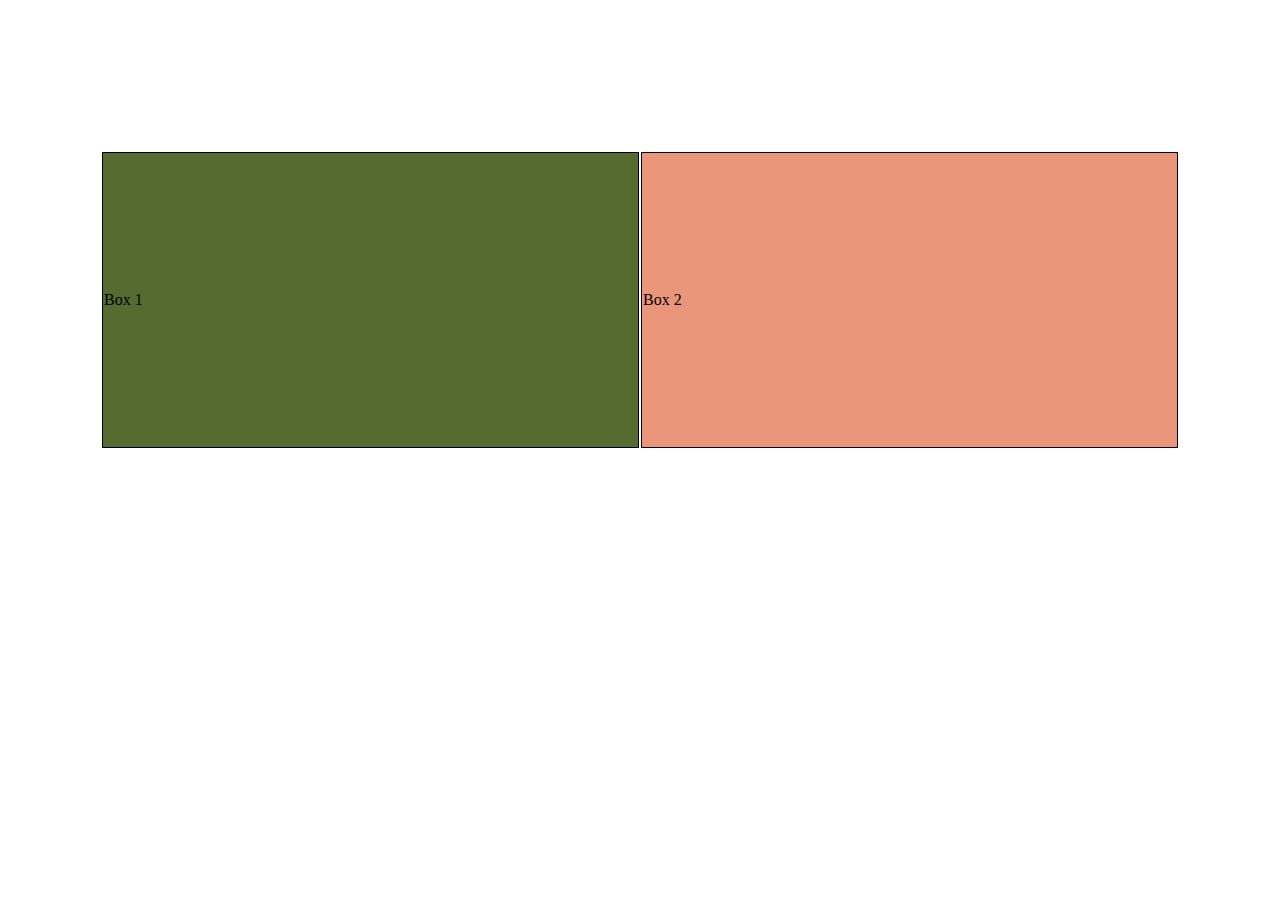
==== cell01/ex06/responsive.html @ 3ff4ae32 "Add files via upload" ====
<!DOCTYPE html>
<html lang="en">
<head>
    <meta charset="UTF-8">
    <meta name="viewport" content="width=device-width, initial-scale=1.0">
    <title>Table with Two Boxes</title>
    <style>
        
        body {
            padding:100px;
            display: flex;
            justify-content: center;
            margin: 0;
        }

        table {
            width: 100%;
            height:300px;
            justify-content: center;
            margin-top: 50px;
        }

        td {
            width: 50%; 
            height:50%;      
            border: 1px solid black;
            text-align: left;
            vertical-align: middle;
            background-color: white;
        }

        .box1 {
            background-color:darkolivegreen;
        }
        .box2 {
            background-color:darksalmon;
        }
    </style>
</head>
<body>
    <table>
        <tr>
            <td class="box1">Box 1</td>
            <td class="box2">Box 2</td>
        </tr>
    </table>
</body>
</html>
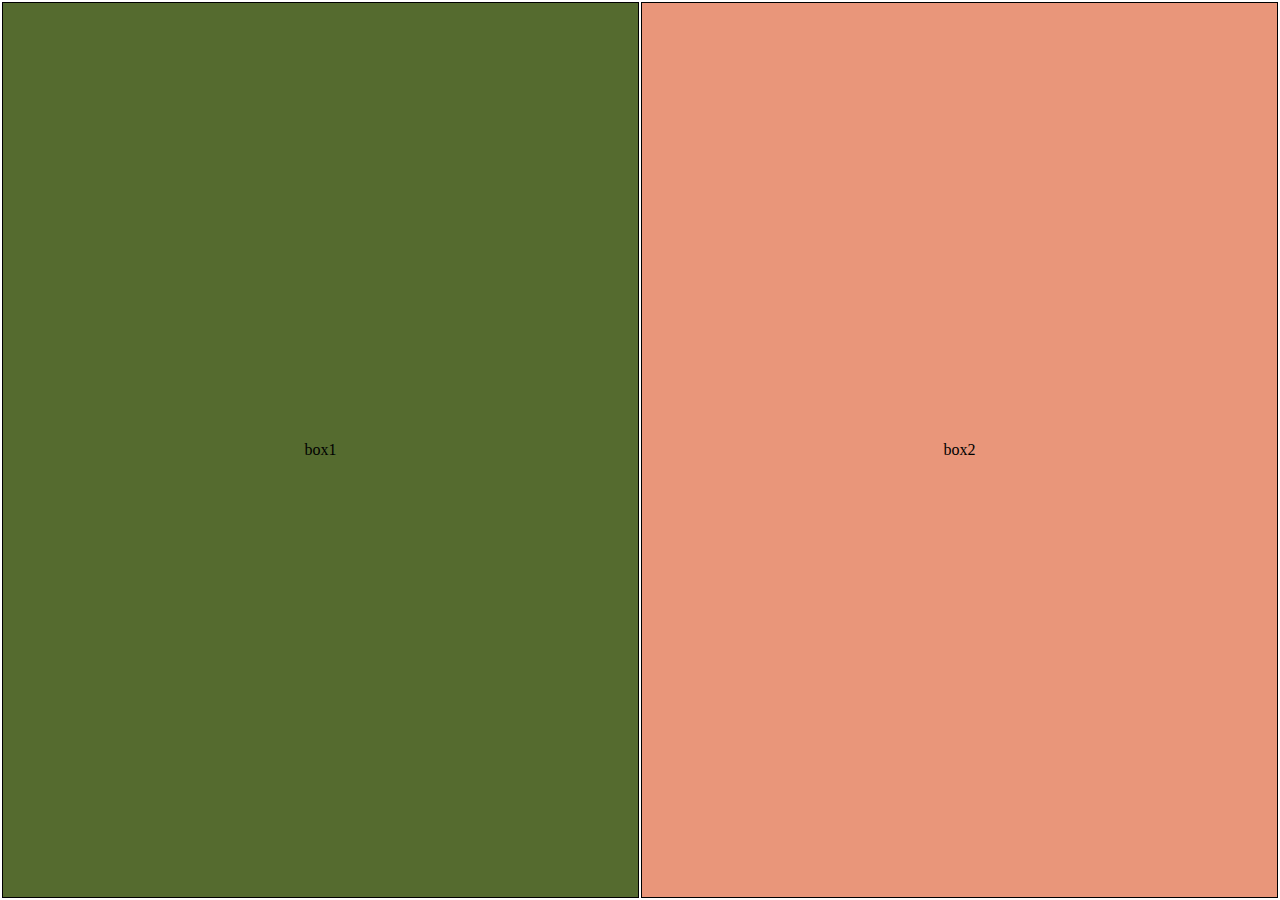
==== commit e6e5aa73: "Update responsive.html" ====
--- a/cell01/ex06/responsive.html
+++ b/cell01/ex06/responsive.html
@@ -1,34 +1,21 @@
-<!DOCTYPE html>
 <html lang="en">
 <head>
-    <meta charset="UTF-8">
-    <meta name="viewport" content="width=device-width, initial-scale=1.0">
-    <title>Table with Two Boxes</title>
+    <title>Two Boxes Table</title>
     <style>
-        
         body {
-            padding:100px;
-            display: flex;
-            justify-content: center;
             margin: 0;
         }
-
         table {
             width: 100%;
-            height:300px;
-            justify-content: center;
-            margin-top: 50px;
+            height: 100%;
+            
         }
-
         td {
-            width: 50%; 
-            height:50%;      
             border: 1px solid black;
-            text-align: left;
-            vertical-align: middle;
-            background-color: white;
+            text-align: center;
+            padding: 20px;
+            
         }
-
         .box1 {
             background-color:darkolivegreen;
         }
@@ -37,11 +24,12 @@
         }
     </style>
 </head>
+
 <body>
     <table>
         <tr>
-            <td class="box1">Box 1</td>
-            <td class="box2">Box 2</td>
+            <td class="box1">box1</td>
+            <td class="box2">box2</td>
         </tr>
     </table>
 </body>
